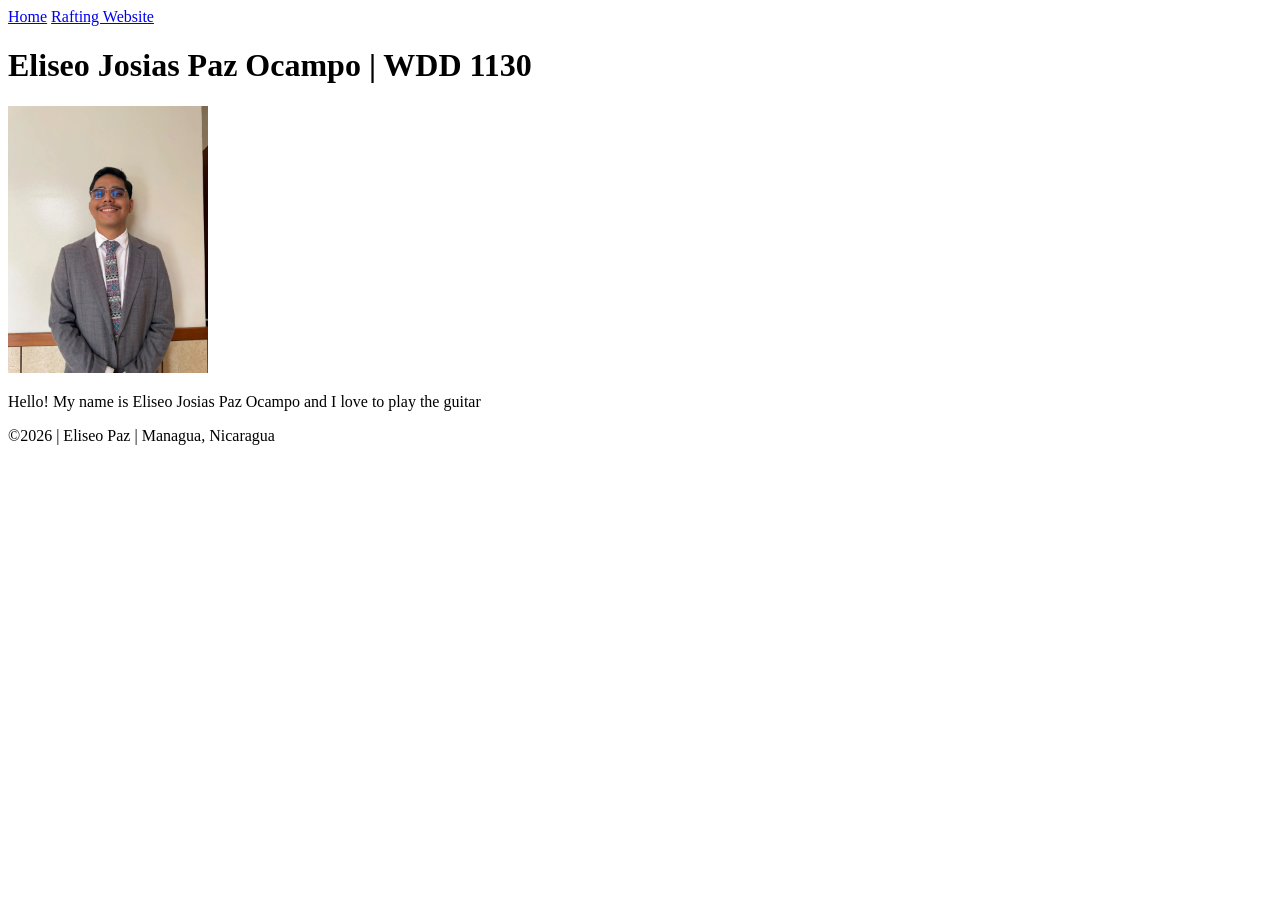
==== index.html @ 9a1ad341 "Updated index oage" ====
<!DOCTYPE html>
<html lang="en">

<head>
    <meta charset="UTF-8">
    <meta name="viewport" content="width=device-width, initial-scale=1.0">
    <title>Eliseo Josias Paz Ocampo | WDD 130 | Personal Homepage</title>
</head>

<body>
    <header>
        <nav>
            <a href="#">Home</a>
            <a href="wwr/">Rafting Website</a>
        </nav>
    </header>
    <main>
        <h1>Eliseo Josias Paz Ocampo | WDD 1130</h1>
        <img src="images\profile.webp" alt="Hello, my name is Eliseo Paz" width="200">
        <p>Hello! My name is Eliseo Josias Paz Ocampo and I love to play the guitar</p>
    </main>
    <footer>©2026 | Eliseo Paz | Managua, Nicaragua</footer>
</body>

</html>
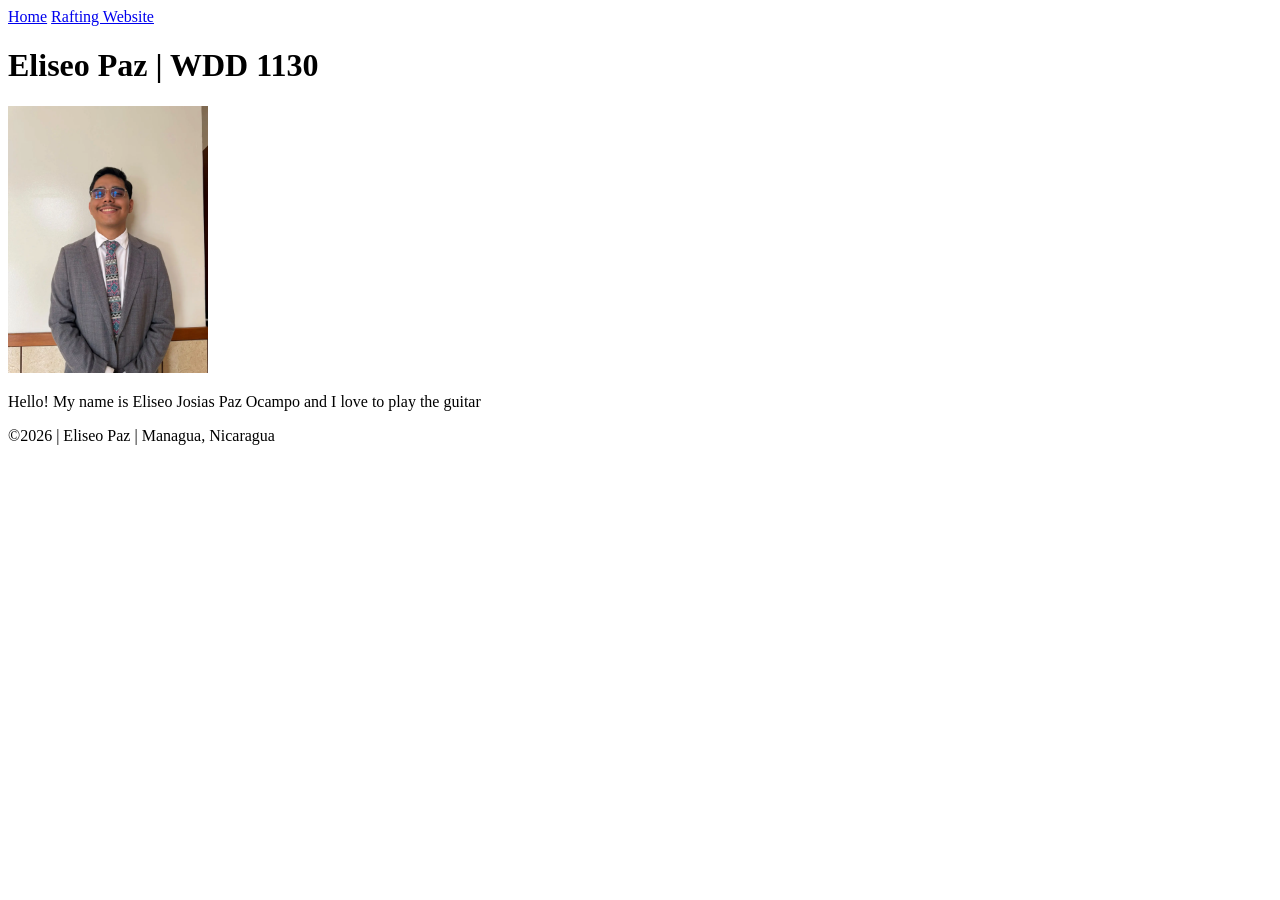
==== commit 9b95de9a: "additional changes to index" ====
--- a/index.html
+++ b/index.html
@@ -4,7 +4,7 @@
 <head>
     <meta charset="UTF-8">
     <meta name="viewport" content="width=device-width, initial-scale=1.0">
-    <title>Eliseo Josias Paz Ocampo | WDD 130 | Personal Homepage</title>
+    <title>Eliseo Paz | WDD 130 </title>
 </head>
 
 <body>
@@ -15,11 +15,13 @@
         </nav>
     </header>
     <main>
-        <h1>Eliseo Josias Paz Ocampo | WDD 1130</h1>
-        <img src="images\profile.webp" alt="Hello, my name is Eliseo Paz" width="200">
+        <h1>Eliseo Paz | WDD 1130</h1>
+        <img src="images/profile.webp" alt="Hello, my name is Eliseo Paz" width="200">
         <p>Hello! My name is Eliseo Josias Paz Ocampo and I love to play the guitar</p>
     </main>
-    <footer>©2026 | Eliseo Paz | Managua, Nicaragua</footer>
+    <footer>
+        <p>©2026 | Eliseo Paz | Managua, Nicaragua</p>
+    </footer>
 </body>
 
 </html>
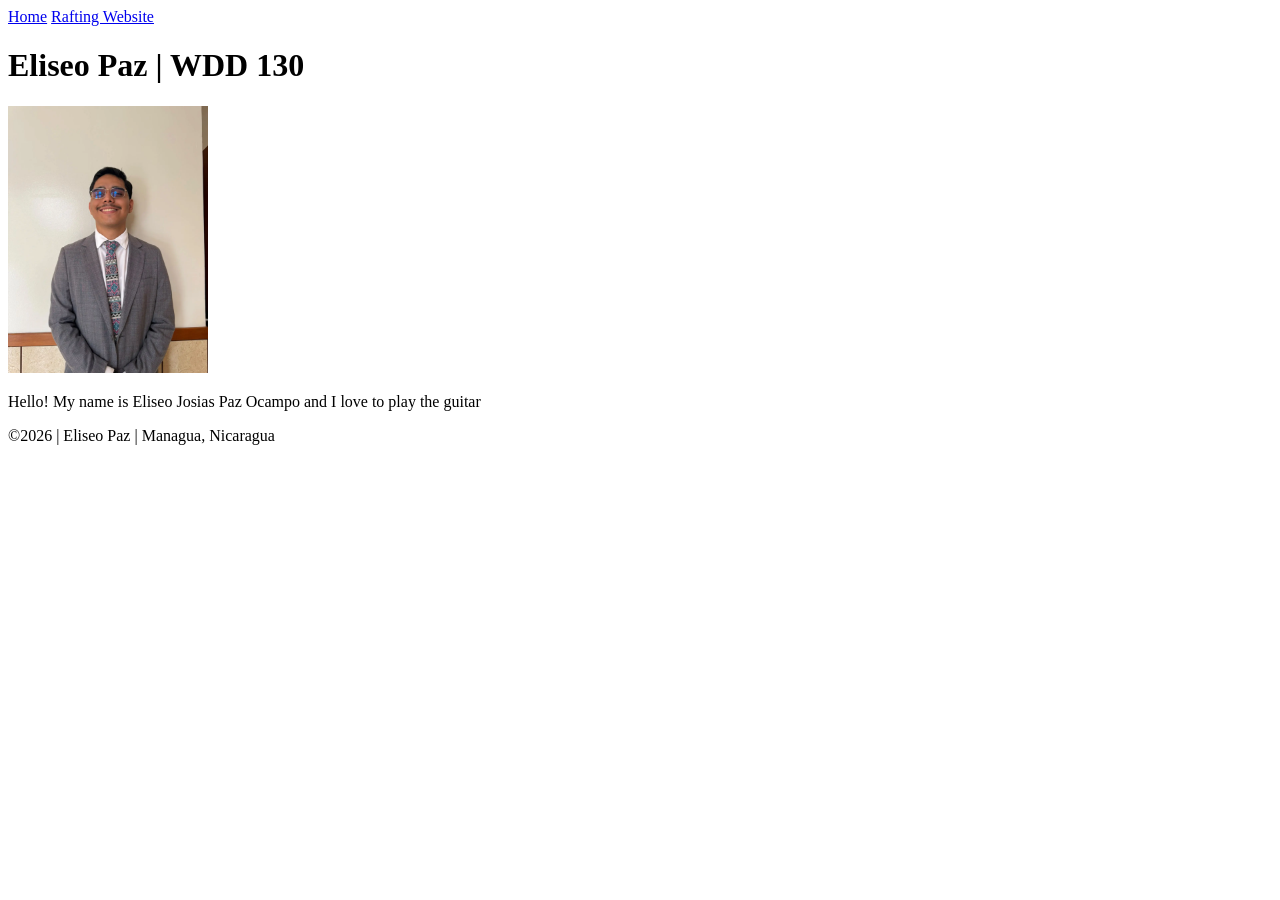
==== commit fba5c7c1: "final correction to index" ====
--- a/index.html
+++ b/index.html
@@ -15,7 +15,7 @@
         </nav>
     </header>
     <main>
-        <h1>Eliseo Paz | WDD 1130</h1>
+        <h1>Eliseo Paz | WDD 130</h1>
         <img src="images/profile.webp" alt="Hello, my name is Eliseo Paz" width="200">
         <p>Hello! My name is Eliseo Josias Paz Ocampo and I love to play the guitar</p>
     </main>
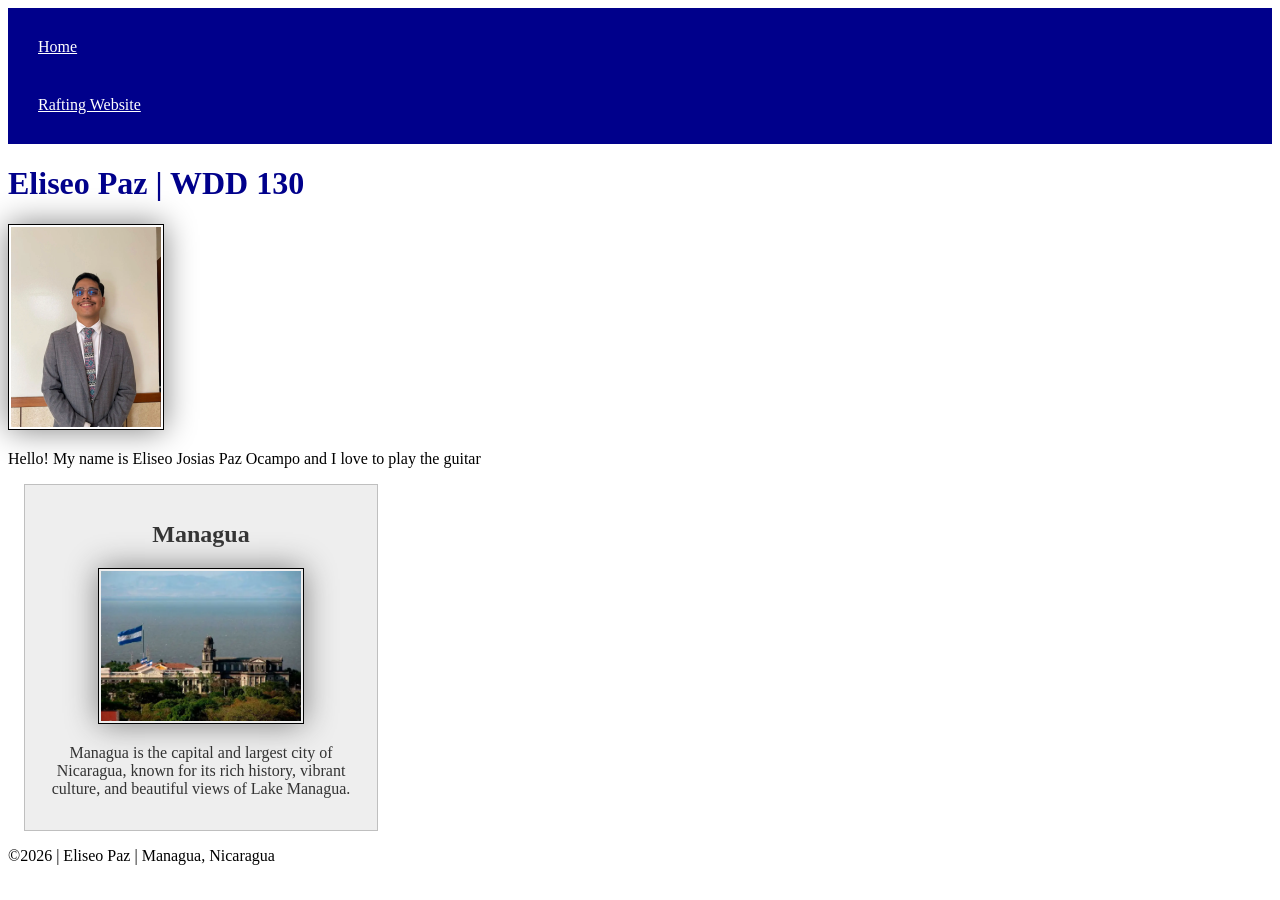
==== commit 6373c366: "week 2 learning activities and updated index" ====
--- a/index.html
+++ b/index.html
@@ -5,6 +5,9 @@
     <meta charset="UTF-8">
     <meta name="viewport" content="width=device-width, initial-scale=1.0">
     <title>Eliseo Paz | WDD 130 </title>
+    <link rel="stylesheet" href="styles/styles.css">
+    <meta name="descripttion" content="Eliseo Paz - WDD130 - Web Fundamentals - This is my first webpage to learn the HTML and CSS basics">
+    <meta name="author" content="Eliseo Paz">
 </head>
 
 <body>
@@ -19,6 +22,11 @@
         <img src="images/profile.webp" alt="Hello, my name is Eliseo Paz" width="200">
         <p>Hello! My name is Eliseo Josias Paz Ocampo and I love to play the guitar</p>
     </main>
+    <aside>
+        <h2>Managua</h2>
+        <img src="week02/images/managua.webp" alt="Managua Cathedral">
+        <p>Managua is the capital and largest city of Nicaragua, known for its rich history, vibrant culture, and beautiful views of Lake Managua.</p>
+    </aside>
     <footer>
         <p>©2026 | Eliseo Paz | Managua, Nicaragua</p>
     </footer>
--- a/styles/styles.css
+++ b/styles/styles.css
@@ -0,0 +1,50 @@
+nav {
+    background-color: darkblue;
+    padding: 10px;
+}
+
+nav a {
+    color: white;
+    display: block;
+    padding: 20px;
+
+}
+
+h1 {
+    color: darkblue;
+}
+
+img {
+    width: 150px;
+    height: auto;
+    border: 1px solid black;
+    padding: 2px;
+    box-shadow: 0 0 30px gray;
+}
+
+p {
+    padding: 10px;
+}
+
+main {
+    max-width: 840px;
+}
+
+aside {
+    width: 20rem;
+    margin: 1rem;
+    border: 1px solid rgb(0 0 0 / 0.2);
+    padding: 1rem;
+    background-color: #eee;
+    color: #333;
+    text-align: center;
+}
+
+aside img {
+    width: 200px;
+    height: auto;
+}
+
+p {
+    padding: 0;
+}
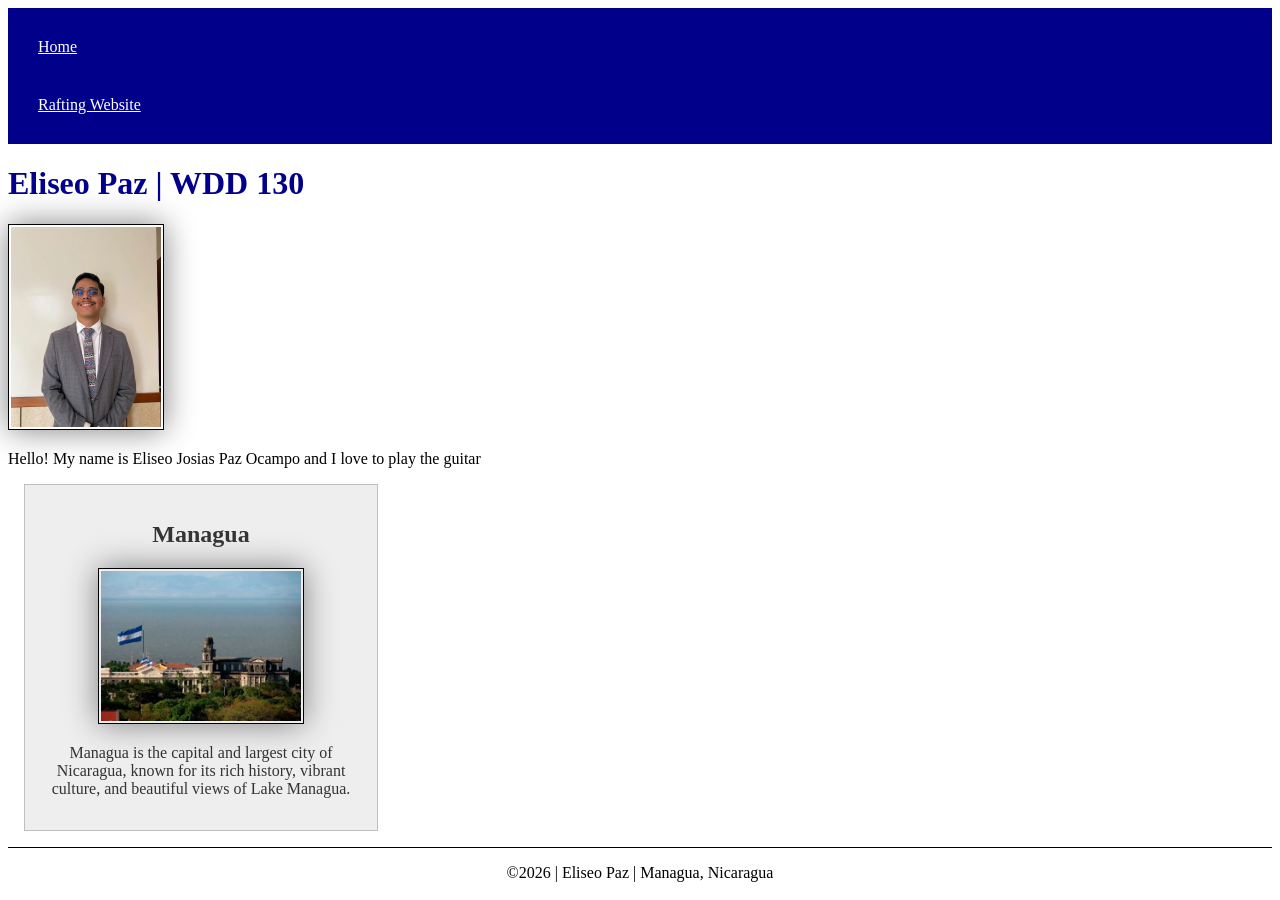
==== commit 71461593: "updated errors in index" ====
--- a/index.html
+++ b/index.html
@@ -6,7 +6,7 @@
     <meta name="viewport" content="width=device-width, initial-scale=1.0">
     <title>Eliseo Paz | WDD 130 </title>
     <link rel="stylesheet" href="styles/styles.css">
-    <meta name="descripttion" content="Eliseo Paz - WDD130 - Web Fundamentals - This is my first webpage to learn the HTML and CSS basics">
+    <meta name="description" content="Eliseo Paz - WDD130 - Web Fundamentals - This is my first webpage to learn the HTML and CSS basics">
     <meta name="author" content="Eliseo Paz">
 </head>
 
--- a/styles/styles.css
+++ b/styles/styles.css
@@ -45,6 +45,17 @@
     height: auto;
 }
 
+main img {
+    width: 150px;
+    height: auto;
+}
+
 p {
     padding: 0;
 }
+
+footer {
+    margin-top: 15px;
+    border-top: 1px solid #000;
+    text-align: center;
+}
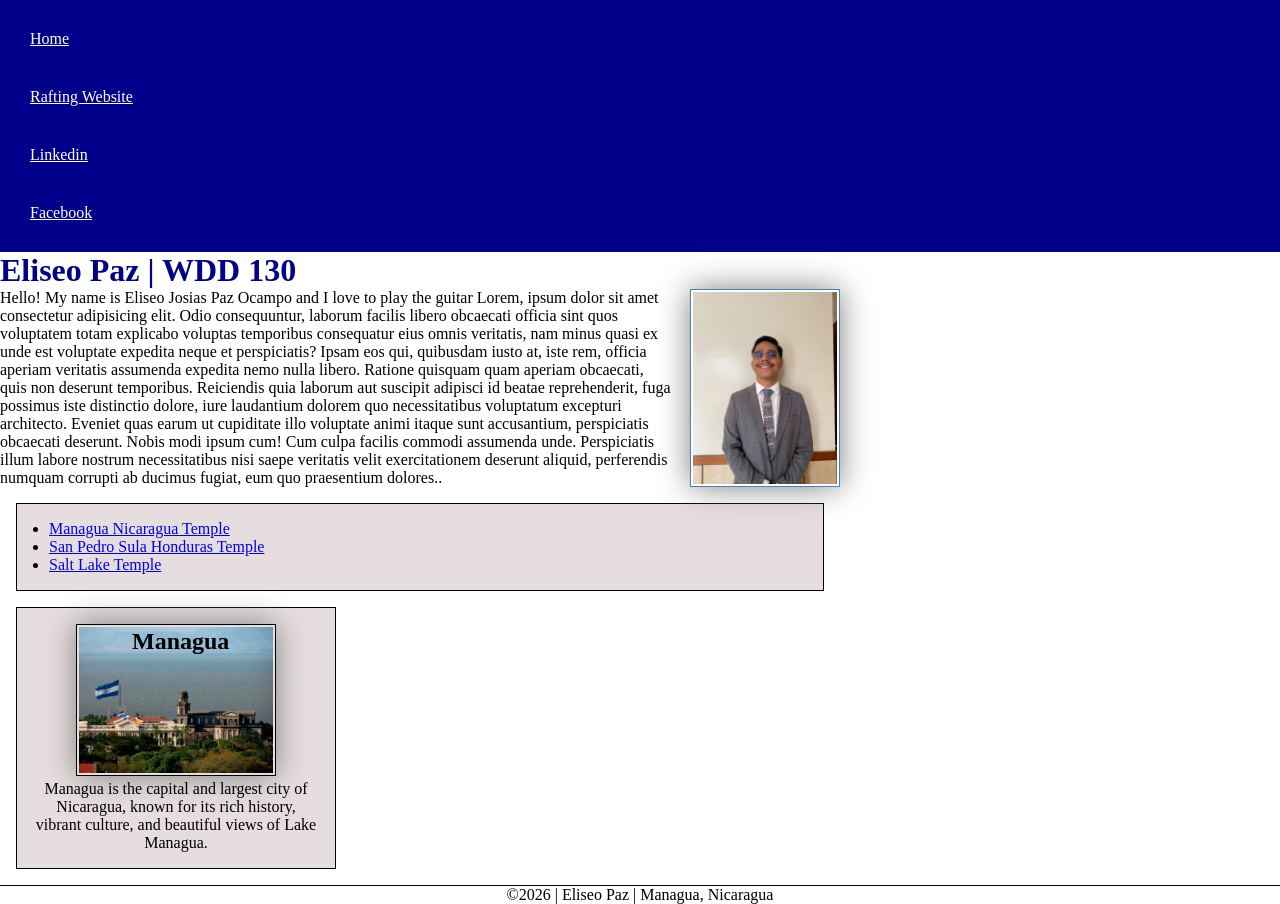
==== commit a80bac31: "first draft about html" ====
--- a/index.html
+++ b/index.html
@@ -1,3 +1,4 @@
+<!-- November 2026, My First Website -->
 <!DOCTYPE html>
 <html lang="en">
 
@@ -15,14 +16,21 @@
         <nav>
             <a href="#">Home</a>
             <a href="wwr/">Rafting Website</a>
+            <a href="www.linkedin.com/in/eliseo-josias-paz-ocampo-3594693bb">Linkedin</a>
+            <a href="https://www.facebook.com/eliseo.paz.146?locale=es_LA">Facebook</a>
         </nav>
     </header>
     <main>
         <h1>Eliseo Paz | WDD 130</h1>
         <img src="images/profile.webp" alt="Hello, my name is Eliseo Paz" width="200">
-        <p>Hello! My name is Eliseo Josias Paz Ocampo and I love to play the guitar</p>
+        <p>Hello! My name is Eliseo Josias Paz Ocampo and I love to play the guitar Lorem, ipsum dolor sit amet consectetur adipisicing elit. Odio consequuntur, laborum facilis libero obcaecati officia sint quos voluptatem totam explicabo voluptas temporibus consequatur eius omnis veritatis, nam minus quasi ex unde est voluptate expedita neque et perspiciatis? Ipsam eos qui, quibusdam iusto at, iste rem, officia aperiam veritatis assumenda expedita nemo nulla libero. Ratione quisquam quam aperiam obcaecati, quis non deserunt temporibus. Reiciendis quia laborum aut suscipit adipisci id beatae reprehenderit, fuga possimus iste distinctio dolore, iure laudantium dolorem quo necessitatibus voluptatum excepturi architecto. Eveniet quas earum ut cupiditate illo voluptate animi itaque sunt accusantium, perspiciatis obcaecati deserunt. Nobis modi ipsum cum! Cum culpa facilis commodi assumenda unde. Perspiciatis illum labore nostrum necessitatibus nisi saepe veritatis velit exercitationem deserunt aliquid, perferendis numquam corrupti ab ducimus fugiat, eum quo praesentium dolores..</p>
+        <ul class="box indent">
+            <li><a href="https://www.churchofjesuschrist.org/temples/details/managua-nicaragua-temple?lang=eng" target="_blank" rel="noopener">Managua Nicaragua Temple</a></li>
+            <li><a href="https://www.churchofjesuschrist.org/temples/details/san-pedro-sula-honduras-temple?lang=eng" target="_blank" rel="noopener">San Pedro Sula Honduras Temple</a></li>
+            <li><a href="https://www.churchofjesuschrist.org/temples/details/salt-lake-temple?lang=eng" target="_blank" rel="noopener"> Salt Lake Temple</a></li>
+        </ul>
     </main>
-    <aside>
+    <aside class="box">
         <h2>Managua</h2>
         <img src="week02/images/managua.webp" alt="Managua Cathedral">
         <p>Managua is the capital and largest city of Nicaragua, known for its rich history, vibrant culture, and beautiful views of Lake Managua.</p>
--- a/styles/styles.css
+++ b/styles/styles.css
@@ -1,5 +1,29 @@
+/* Class Selectors */
+.box {
+    margin: 1rem;
+    border: 1px solid black;
+    padding: 1rem;
+    background-color: rgb(230, 222, 222);
+    color: #000;
+
+}
+
+.indent {
+    padding-left: 2rem;
+}
+
+* {
+    margin: 0;
+    padding: 0;
+    box-sizing: border-box;
+}
+
+:root {
+    --primary-color: darkblue;
+}
+
 nav {
-    background-color: darkblue;
+    background-color: var(--primary-color);
     padding: 10px;
 }
 
@@ -11,7 +35,7 @@
 }
 
 h1 {
-    color: darkblue;
+    color: var(--primary-color);
 }
 
 img {
@@ -22,22 +46,14 @@
     box-shadow: 0 0 30px gray;
 }
 
-p {
-    padding: 10px;
-}
-
 main {
     max-width: 840px;
 }
 
 aside {
     width: 20rem;
-    margin: 1rem;
-    border: 1px solid rgb(0 0 0 / 0.2);
-    padding: 1rem;
-    background-color: #eee;
-    color: #333;
     text-align: center;
+    position: relative;
 }
 
 aside img {
@@ -45,9 +61,21 @@
     height: auto;
 }
 
+aside h2 {
+    position: absolute;
+    top: 20px;
+    left: 115px;
+
+}
+
 main img {
+    float: right;
+    margin: 0 0 1rem 1rem;
     width: 150px;
     height: auto;
+    border: 1px solid steelblue;
+    padding: 2px;
+    box-shadow: 0 0 30px gray;
 }
 
 p {
